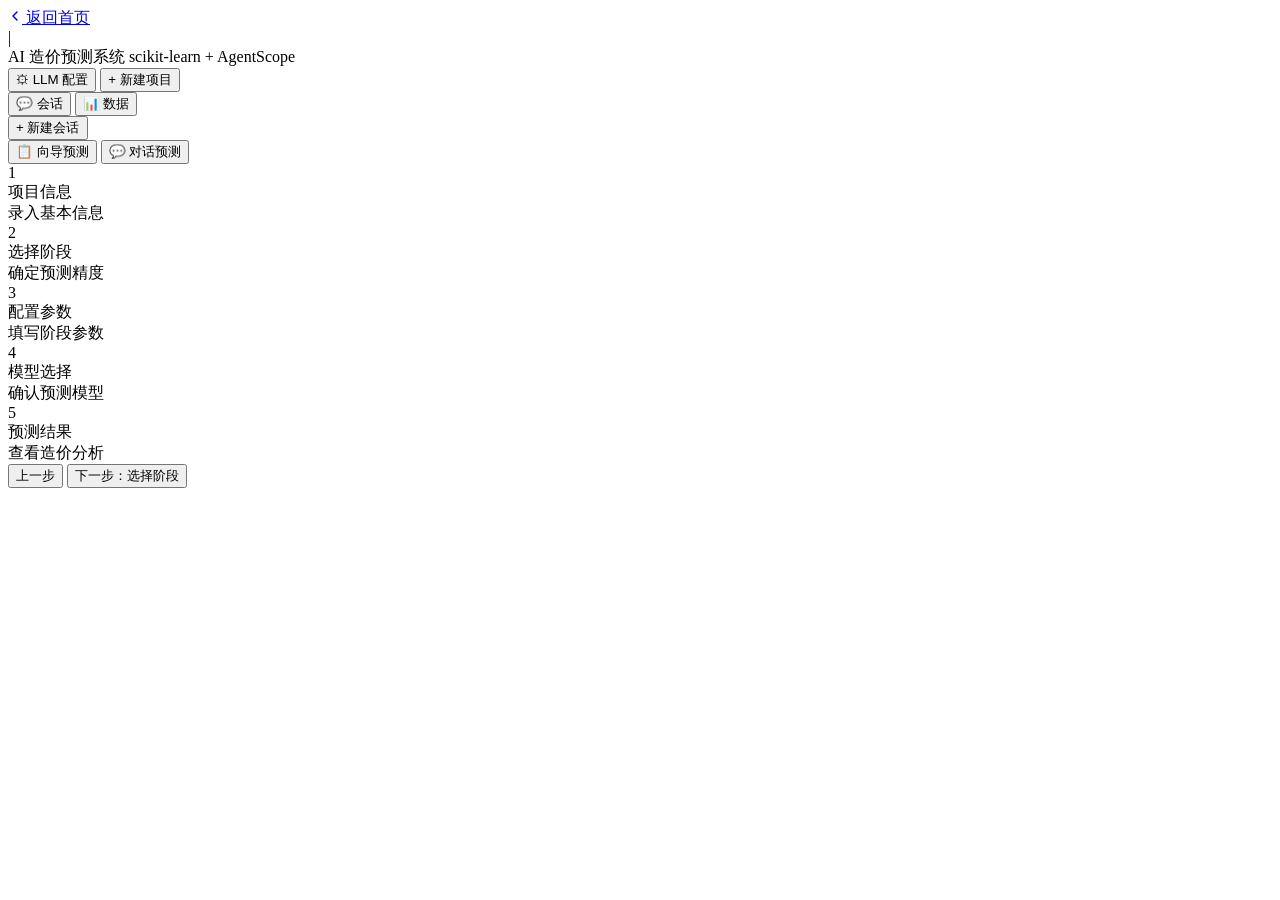
==== frontend/app.html @ 04277e83 "Initial commit: AI construction cost prediction system - Backend: FastAPI + AgentScope SDK v2.0.4 + " ====
<!DOCTYPE html>
<html lang="zh-CN">
<head>
    <meta charset="UTF-8">
    <meta name="viewport" content="width=device-width, initial-scale=1.0">
    <title>AI 造价预测系统</title>
    <link rel="stylesheet" href="/static/css/main.css">
    <link rel="stylesheet" href="/static/css/app.css">
</head>
<body class="app-page">
    <!-- 顶栏 -->
    <header class="app-header">
        <a href="/" class="back-home">
            <svg width="14" height="14" viewBox="0 0 14 14" fill="none">
                <path d="M9 11L5 7L9 3" stroke="currentColor" stroke-width="1.5" stroke-linecap="round" stroke-linejoin="round"/>
            </svg>
            返回首页
        </a>
        <div class="header-divider">|</div>
        <div class="header-title">AI 造价预测系统 <span class="header-badge" id="backend-badge">scikit-learn + AgentScope</span></div>
        <div class="header-actions">
            <button class="btn btn-ghost btn-sm" id="btn-back" style="display:none">返回上一步</button>
            <button class="btn btn-ghost btn-sm" id="btn-llm-config">⚙ LLM 配置</button>
            <button class="btn btn-ghost btn-sm" id="btn-new-project">+ 新建项目</button>
        </div>
    </header>

    <!-- 主体三栏布局 -->
    <div class="app-shell">
        <!-- 左侧：历史会话 + 数据管理 -->
        <aside class="sidebar">
            <div class="sidebar-tabs">
                <button class="tab-btn active" data-tab="sessions">💬 会话</button>
                <button class="tab-btn" data-tab="data">📊 数据</button>
            </div>

            <div class="sidebar-content" id="tab-sessions">
                <button class="btn btn-primary btn-block" id="btn-new-session">+ 新建会话</button>
                <div class="session-list" id="session-list"></div>
            </div>

            <div class="sidebar-content" id="tab-data" style="display:none">
                <div class="data-section">
                    <h4>训练数据</h4>
                    <div class="data-stat">
                        <span>历史项目</span>
                        <strong id="data-count">0</strong>
                    </div>
                    <div class="data-stat">
                        <span>数据状态</span>
                        <strong id="data-status">未导入</strong>
                    </div>
                </div>
                <div class="data-actions">
                    <button class="btn btn-ghost btn-block" id="btn-import-excel">
                        📥 导入 Excel
                    </button>
                    <button class="btn btn-ghost btn-block" id="btn-generate-sample">
                        🎲 生成示例数据
                    </button>
                    <button class="btn btn-ghost btn-block" id="btn-view-stats">
                        📈 查看统计
                    </button>
                </div>

                <div class="data-section" style="margin-top:16px;">
                    <h4>模型训练 <span class="text-mute" style="font-size:11px; font-weight:normal;">scikit-learn</span></h4>
                    <div class="data-stat">
                        <span>已训练模型</span>
                        <strong id="trained-count">0/8</strong>
                    </div>
                    <div class="data-stat">
                        <span>AgentScope</span>
                        <strong id="agentscope-status">检测中</strong>
                    </div>
                    <div id="model-status-list" class="model-status-list"></div>
                </div>

                <div class="data-actions" style="margin-top:12px;">
                    <button class="btn btn-primary btn-block" id="btn-train-all">
                        🚀 训练所有模型
                    </button>
                </div>
                <input type="file" id="file-input" accept=".xlsx,.xls" style="display:none">
            </div>
        </aside>

        <!-- 中间：主内容区（步骤表单 / 对话）-->
        <main class="main-area">
            <!-- 模式切换 -->
            <div class="mode-tabs">
                <button class="mode-tab active" data-mode="wizard">📋 向导预测</button>
                <button class="mode-tab" data-mode="chat">💬 对话预测</button>
            </div>

            <!-- 向导模式 -->
            <div class="wizard-area" id="wizard-area">
                <!-- 步骤指示器 -->
                <div class="step-indicator">
                    <div class="step active" data-step="1">
                        <div class="step-circle">1</div>
                        <div class="step-info">
                            <div class="step-name">项目信息</div>
                            <div class="step-desc">录入基本信息</div>
                        </div>
                    </div>
                    <div class="step" data-step="2">
                        <div class="step-circle">2</div>
                        <div class="step-info">
                            <div class="step-name">选择阶段</div>
                            <div class="step-desc">确定预测精度</div>
                        </div>
                    </div>
                    <div class="step" data-step="3">
                        <div class="step-circle">3</div>
                        <div class="step-info">
                            <div class="step-name">配置参数</div>
                            <div class="step-desc">填写阶段参数</div>
                        </div>
                    </div>
                    <div class="step" data-step="4">
                        <div class="step-circle">4</div>
                        <div class="step-info">
                            <div class="step-name">模型选择</div>
                            <div class="step-desc">确认预测模型</div>
                        </div>
                    </div>
                    <div class="step" data-step="5">
                        <div class="step-circle">5</div>
                        <div class="step-info">
                            <div class="step-name">预测结果</div>
                            <div class="step-desc">查看造价分析</div>
                        </div>
                    </div>
                </div>

                <!-- 步骤内容 -->
                <div class="step-content" id="step-content">
                    <!-- 内容由 JS 动态生成 -->
                </div>

                <!-- 底部导航 -->
                <div class="step-footer">
                    <button class="btn btn-ghost" id="btn-prev-step">上一步</button>
                    <button class="btn btn-primary" id="btn-next-step">下一步：选择阶段</button>
                </div>
            </div>

            <!-- 对话模式 -->
            <div class="chat-area" id="chat-area" style="display:none">
                <div class="chat-messages" id="chat-messages">
                    <div class="chat-welcome">
                        <div class="welcome-icon">🤖</div>
                        <h3>北辰造价助手</h3>
                        <p>基于 AgentScope SDK 的 ReAct 智能体，专精建筑工程造价预测</p>
                        <div class="welcome-suggestions">
                            <button class="suggestion-chip" data-q="帮我预测一个 50000 平米的华东地区学校项目造价">预测华东学校项目</button>
                            <button class="suggestion-chip" data-q="什么是工程量清单计价法？">了解工程量清单</button>
                            <button class="suggestion-chip" data-q="推荐适合的预测模型组合">模型推荐</button>
                            <button class="suggestion-chip" data-q="六层级成本分解是怎样的？">了解六层级分解</button>
                        </div>
                    </div>
                </div>
                <div class="chat-input-wrap">
                    <textarea id="chat-input" placeholder="输入项目描述，例如：'预测 30000 平米北京办公楼造价'" rows="1"></textarea>
                    <button class="btn-send" id="btn-send">
                        <svg width="20" height="20" viewBox="0 0 20 20" fill="none">
                            <path d="M3 10L17 3L10 17L9 11L3 10Z" fill="currentColor"/>
                        </svg>
                    </button>
                </div>
            </div>
        </main>
    </div>

    <!-- 数据统计弹窗 -->
    <div class="modal" id="modal-stats" style="display:none">
        <div class="modal-content">
            <div class="modal-header">
                <h3>训练数据统计</h3>
                <button class="modal-close" data-modal="modal-stats">×</button>
            </div>
            <div class="modal-body" id="stats-content"></div>
        </div>
    </div>

    <!-- 报告弹窗 -->
    <div class="modal" id="modal-report" style="display:none">
        <div class="modal-content" style="max-width: 900px">
            <div class="modal-header">
                <h3>造价分析报告</h3>
                <button class="modal-close" data-modal="modal-report">×</button>
            </div>
            <div class="modal-body" id="report-content"></div>
            <div class="modal-footer">
                <button class="btn btn-ghost" id="btn-download-report">下载 JSON</button>
                <button class="btn btn-primary" id="btn-download-html">下载 HTML 报告</button>
            </div>
        </div>
    </div>

    <!-- LLM 配置弹窗 -->
    <div class="modal" id="modal-llm" style="display:none">
        <div class="modal-content" style="max-width: 720px">
            <div class="modal-header">
                <h3>⚙ LLM 模型配置</h3>
                <button class="modal-close" data-modal="modal-llm">×</button>
            </div>
            <div class="modal-body" id="llm-config-content"></div>
            <div class="modal-footer">
                <button class="btn btn-ghost" id="btn-llm-cancel">取消</button>
                <button class="btn btn-primary" id="btn-llm-save">保存配置</button>
            </div>
        </div>
    </div>

    <script src="/static/js/app.js"></script>
</body>
</html>
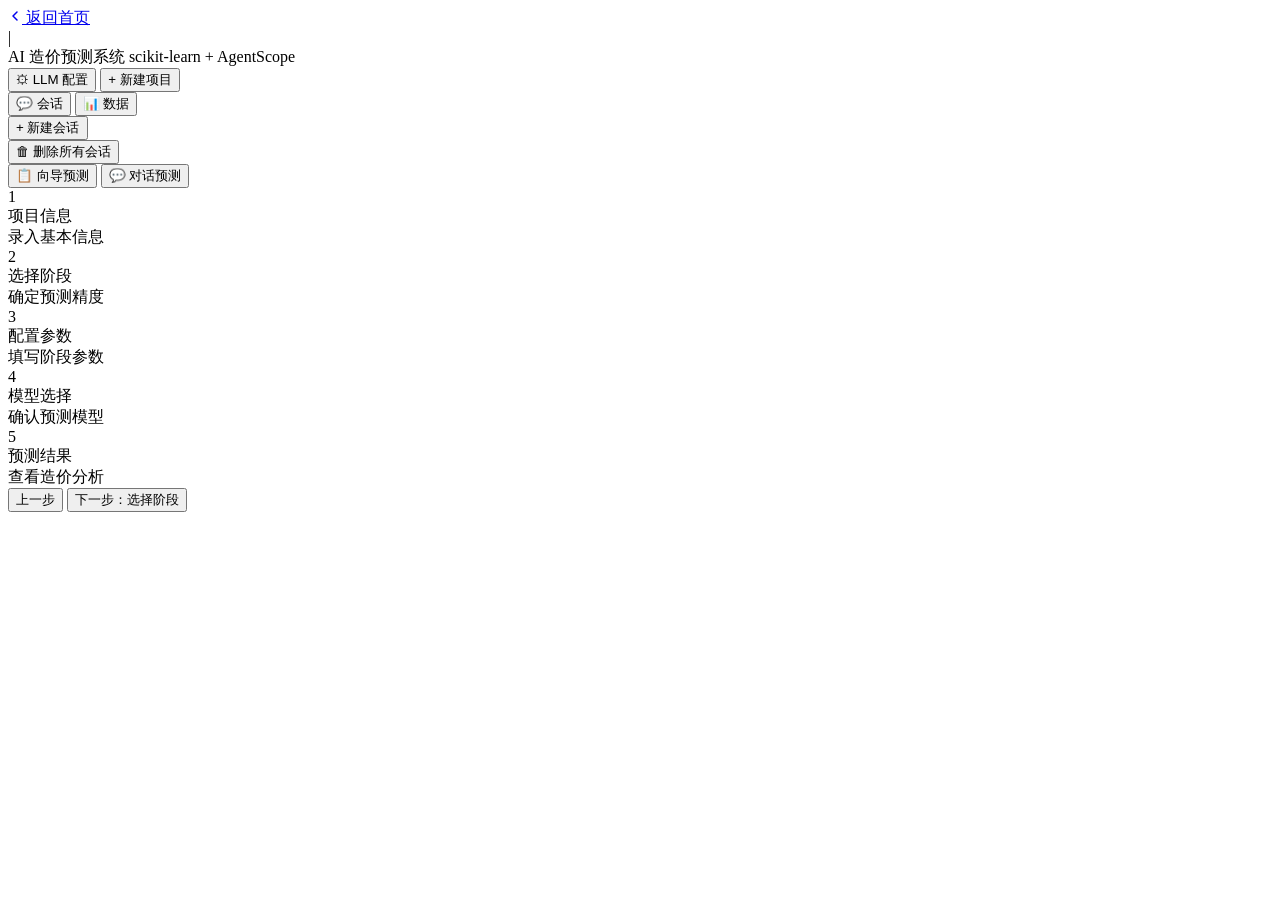
==== commit 1bd1c0b0: "feat: 模型泛化增强、数据充分性感知、预测透明度提升 - 修复树模型过拟合：移除输出型特征泄漏，使用6个核心输入特征+log1p变换+简化超参数 - 树模型CV R²从0%提升至63-90% - " ====
--- a/frontend/app.html
+++ b/frontend/app.html
@@ -37,6 +37,9 @@
             <div class="sidebar-content" id="tab-sessions">
                 <button class="btn btn-primary btn-block" id="btn-new-session">+ 新建会话</button>
                 <div class="session-list" id="session-list"></div>
+                <div class="sidebar-danger-zone">
+                    <button class="btn btn-danger btn-block btn-sm" id="btn-delete-all-sessions">🗑 删除所有会话</button>
+                </div>
             </div>
 
             <div class="sidebar-content" id="tab-data" style="display:none">
@@ -79,6 +82,9 @@
                 <div class="data-actions" style="margin-top:12px;">
                     <button class="btn btn-primary btn-block" id="btn-train-all">
                         🚀 训练所有模型
+                    </button>
+                    <button class="btn btn-danger btn-block btn-sm" id="btn-clear-cache">
+                        🗑 清除模型缓存
                     </button>
                 </div>
                 <input type="file" id="file-input" accept=".xlsx,.xls" style="display:none">
@@ -169,6 +175,9 @@
                         </svg>
                     </button>
                 </div>
+                <div class="chat-actions-bar">
+                    <button class="btn-chat-action" id="btn-clear-chat">🗑 清空对话</button>
+                </div>
             </div>
         </main>
     </div>
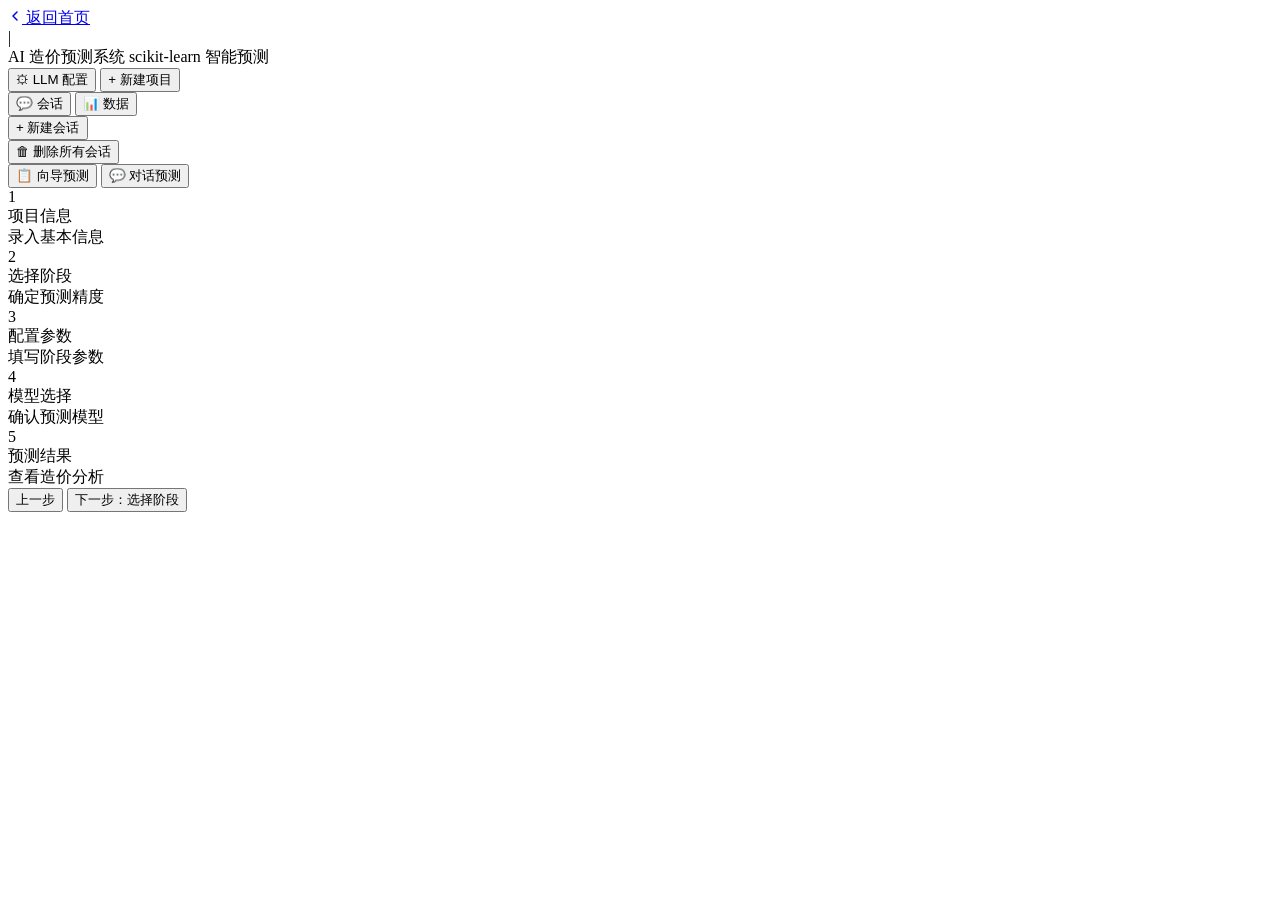
==== commit aaf37aae: "feat: LLM引导交互增强、对话UI优化、ReAct推理间距修复 - 完善REACT_SYSTEM_PROMPT：列出全部6个工具，新增引导交互和知识补充规则 - 改造search_supplem" ====
--- a/frontend/app.html
+++ b/frontend/app.html
@@ -17,7 +17,7 @@
             返回首页
         </a>
         <div class="header-divider">|</div>
-        <div class="header-title">AI 造价预测系统 <span class="header-badge" id="backend-badge">scikit-learn + AgentScope</span></div>
+        <div class="header-title">AI 造价预测系统 <span class="header-badge" id="backend-badge">scikit-learn 智能预测</span></div>
         <div class="header-actions">
             <button class="btn btn-ghost btn-sm" id="btn-back" style="display:none">返回上一步</button>
             <button class="btn btn-ghost btn-sm" id="btn-llm-config">⚙ LLM 配置</button>
@@ -73,7 +73,7 @@
                         <strong id="trained-count">0/8</strong>
                     </div>
                     <div class="data-stat">
-                        <span>AgentScope</span>
+                        <span>推理引擎</span>
                         <strong id="agentscope-status">检测中</strong>
                     </div>
                     <div id="model-status-list" class="model-status-list"></div>
